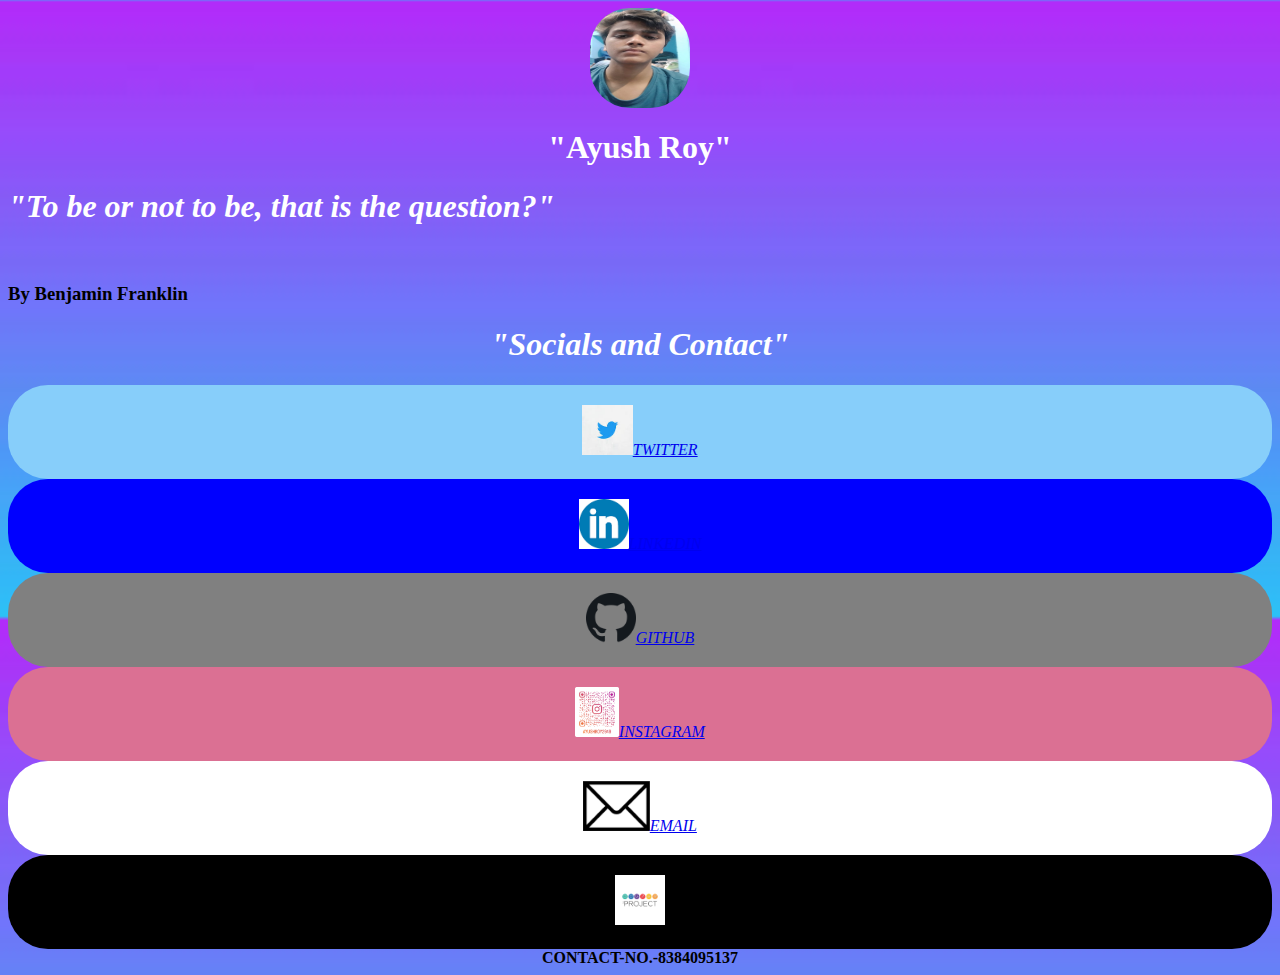
==== index.html @ 30aa04bd "first" ====
<!DOCTYPE html>
<html lang="en">
<head>
    
    <meta charset="UTF-8">
    <meta http-equiv="X-UA-Compatible" content="IE=edge">
    <meta name="viewport" content="width=device-width, initial-scale=1.0">
    <title > Ayush Roy </title>
    <link rel="stylesheet" href="background.css">
    <link rel = "icon" href = "myphoto.jpg" type = "image/x-icon">
</head>
 <body>
    <header><img src="myphoto.jpg" class="myphoto" height="100px"width="100px" alt="presentation" >
    <div><h1 align="center" color="white"><b>"Ayush Roy"</b></h1></div>
<div align="left" class="quote1"><h1><i>"To be or not to be, that is the question?" </i></h1> <br><h3>By Benjamin Franklin</h3> </div>
</header>
    <main><div align="center"><h1><i>"Socials and Contact"</i></h1></div>
 <nav><div class="tweet" align="center"><a href="https://twitter.com/theayushroy2003"><img class="twitter"src="twitter.jpg" height="50px"alt=""><i>TWITTER</i></a></div>
    <div class="linkedin" align="center"><a href="https://www.linkedin.com/in/ayush-roy-277a5122a/?lipi=urn%3Ali%3Apage%3Ad_flagship3_feed%3BxifwxXgmTayFsA9G0anibQ%3D%3D"><img src="linkedin.png" height="50px"><i>LINKEDIN</i></a></div>
<div class="github" align="center"><a href="https://github.com/royayush2099"><img src="github.png" height="50px"alt=""><i>GITHUB</i></a></div>
<div class="instagram" align="center"><a href="https://www.instagram.com/ayushroy2949"><img src="QRinsta.png" height="50px"alt=""><i>INSTAGRAM</i></a></div>
<div class="mail" align="center"><a href="mailto:royayush2099@gmail.com"><img src="mail.png"height="50px" alt=""><i>EMAIL</i></a></div>
<div align="center" class="projects"><a href="projects.html"><img src="project.png" height="50px"alt=""></a></div>
</nav>


    
    
    


    
    
    </main>
    <footer align="center"><b>CONTACT-NO.-8384095137</b></footer>
</body>
</html>
---- background.css ----
body{
    background-image:url(backgroundimg.jpg)  ;
    background-size: 100%;
}  
.myphoto{
  display:block;
  margin-left:auto;
  margin-right:auto;
  border-radius:40%;
  
}
.github{
  padding-top:20px;
  padding-bottom:20px;
  border-radius:40px;
  background-color:grey;
  background-size:50%;
}
.tweet{
  padding-top:20px;
  padding-bottom:20px;
  border-radius:40px;
  background-color:lightskyblue;
  background-size:50%;
}
.linkedin{
  color:black;
  padding-top:20px;
  padding-bottom:20px;
  border-radius:40px;
  background-color:blue;
  background-size:50%;
}
.mail{
  padding-top:20px;
  padding-bottom:20px;
  border-radius:40px;
  background-color:white;
  border-top:20px;
  background-size:50%;
}
.instagram{
  padding-top:20px;
  padding-bottom:20px;
  border-radius:40px;
  background-color:palevioletred;
  border-width:10%;
  background-size:500px;
}

h1{
  
  color:white;
}
.projects{
  padding-top:20px;
  padding-bottom:20px;
  border-radius:40px;
  background-color:black;
  border-width:10%;
  background-size:500px;
}
.quote1{
  border-radius:50px;
}
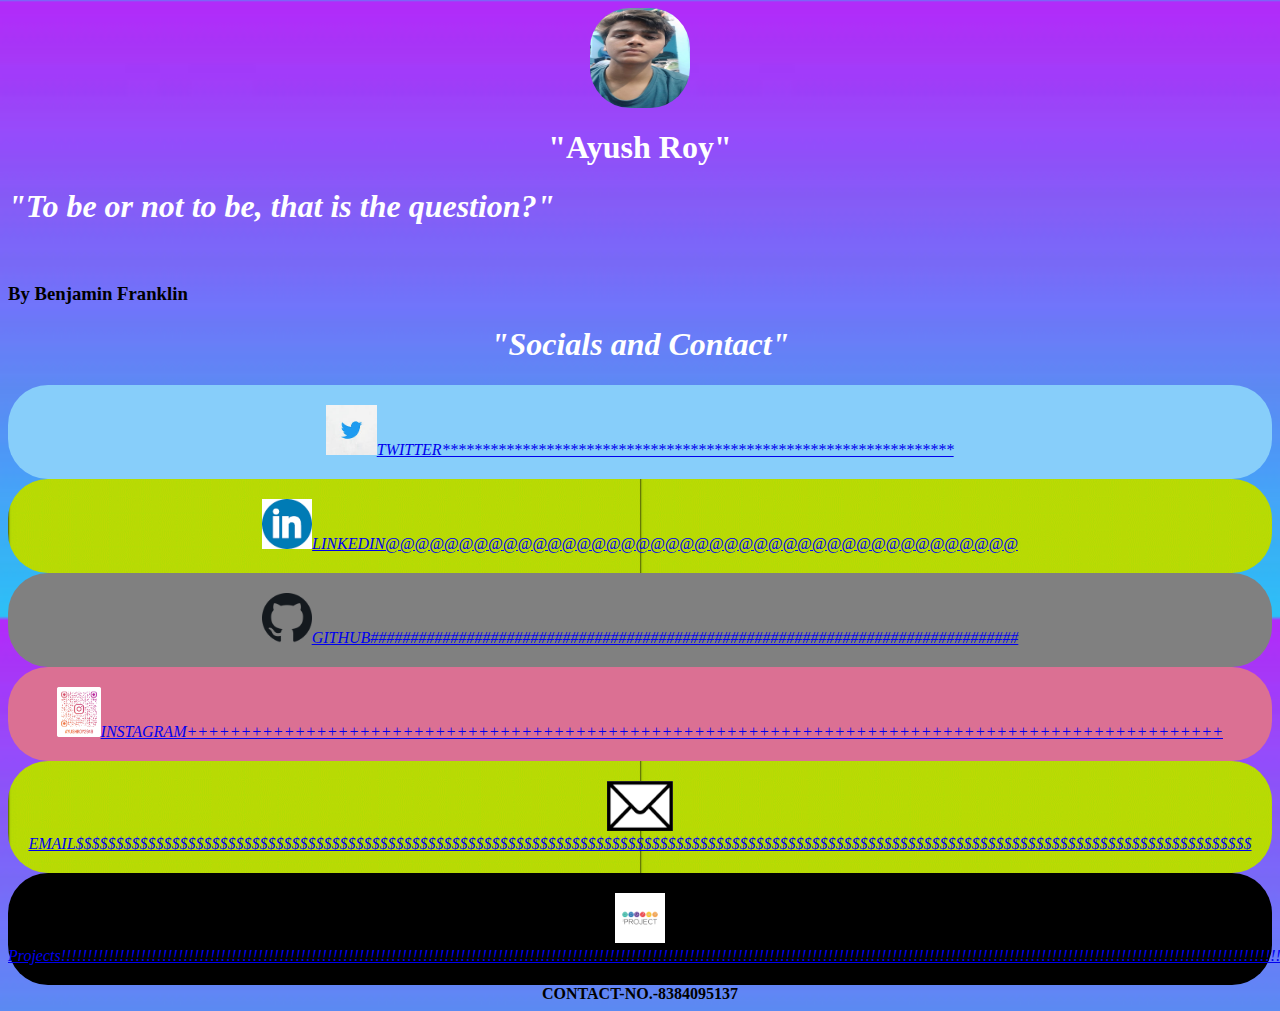
==== commit c64b3de4: "second" ====
--- a/index.html
+++ b/index.html
@@ -1,4 +1,12 @@
-<!DOCTYPE html>
+
+    
+    
+    
+
+
+    
+    
+   <!DOCTYPE html>
 <html lang="en">
 <head>
     
@@ -15,12 +23,12 @@
 <div align="left" class="quote1"><h1><i>"To be or not to be, that is the question?" </i></h1> <br><h3>By Benjamin Franklin</h3> </div>
 </header>
     <main><div align="center"><h1><i>"Socials and Contact"</i></h1></div>
- <nav><div class="tweet" align="center"><a href="https://twitter.com/theayushroy2003"><img class="twitter"src="twitter.jpg" height="50px"alt=""><i>TWITTER</i></a></div>
-    <div class="linkedin" align="center"><a href="https://www.linkedin.com/in/ayush-roy-277a5122a/?lipi=urn%3Ali%3Apage%3Ad_flagship3_feed%3BxifwxXgmTayFsA9G0anibQ%3D%3D"><img src="linkedin.png" height="50px"><i>LINKEDIN</i></a></div>
-<div class="github" align="center"><a href="https://github.com/royayush2099"><img src="github.png" height="50px"alt=""><i>GITHUB</i></a></div>
-<div class="instagram" align="center"><a href="https://www.instagram.com/ayushroy2949"><img src="QRinsta.png" height="50px"alt=""><i>INSTAGRAM</i></a></div>
-<div class="mail" align="center"><a href="mailto:royayush2099@gmail.com"><img src="mail.png"height="50px" alt=""><i>EMAIL</i></a></div>
-<div align="center" class="projects"><a href="projects.html"><img src="project.png" height="50px"alt=""></a></div>
+ <nav><div class="tweet" align="center"><a href="https://twitter.com/theayushroy2003"><img class="twitter"src="twitter.jpg" height="50px"alt=""><i>TWITTER****************************************************************</i></a></div>
+    <div style="background-image: url('new.gif');"class="linkedin" align="center"><a href="https://www.linkedin.com/in/ayush-roy-277a5122a/?lipi=urn%3Ali%3Apage%3Ad_flagship3_feed%3BxifwxXgmTayFsA9G0anibQ%3D%3D"><img src="linkedin.png" height="50px"><i>LINKEDIN@@@@@@@@@@@@@@@@@@@@@@@@@@@@@@@@@@@@@@@@@@@</i></a></div>
+<div   class="github" align="center"><a href="https://github.com/royayush2099"><img src="github.png" height="50px"alt=""><i>GITHUB#################################################################################</i></a></div>
+<div class="instagram" align="center"><a href="https://www.instagram.com/ayushroy2949"><img src="QRinsta.png" height="50px"alt=""><i>INSTAGRAM++++++++++++++++++++++++++++++++++++++++++++++++++++++++++++++++++++++++++++++++++++++++++++++++</i></a></div>
+<div style="background-image: url('new.gif');"class="mail" align="center"><a href="mailto:royayush2099@gmail.com"><img src="mail.png"height="50px" alt=""><i>EMAIL$$$$$$$$$$$$$$$$$$$$$$$$$$$$$$$$$$$$$$$$$$$$$$$$$$$$$$$$$$$$$$$$$$$$$$$$$$$$$$$$$$$$$$$$$$$$$$$$$$$$$$$$$$$$$$$$$$$$$$$$$$$$$$$$$$$$$$$$$$$$$$$$$$$</i></a></div>
+<div align="center" class="projects"><a href="projects.html"><img src="project.png" height="50px"alt=""><i>Projects!!!!!!!!!!!!!!!!!!!!!!!!!!!!!!!!!!!!!!!!!!!!!!!!!!!!!!!!!!!!!!!!!!!!!!!!!!!!!!!!!!!!!!!!!!!!!!!!!!!!!!!!!!!!!!!!!!!!!!!!!!!!!!!!!!!!!!!!!!!!!!!!!!!!!!!!!!!!!!!!!!!!!!!!!!!!!!!!!!!!!!!!!!!!!!!!!!!!!!!!!!!!!!!!!!!!!!!!!!!!!!!!!!!!!!!!!!!!!!!!!!!!!!!!!!!!!!!!!!</i></a></div>
 </nav>
 
 
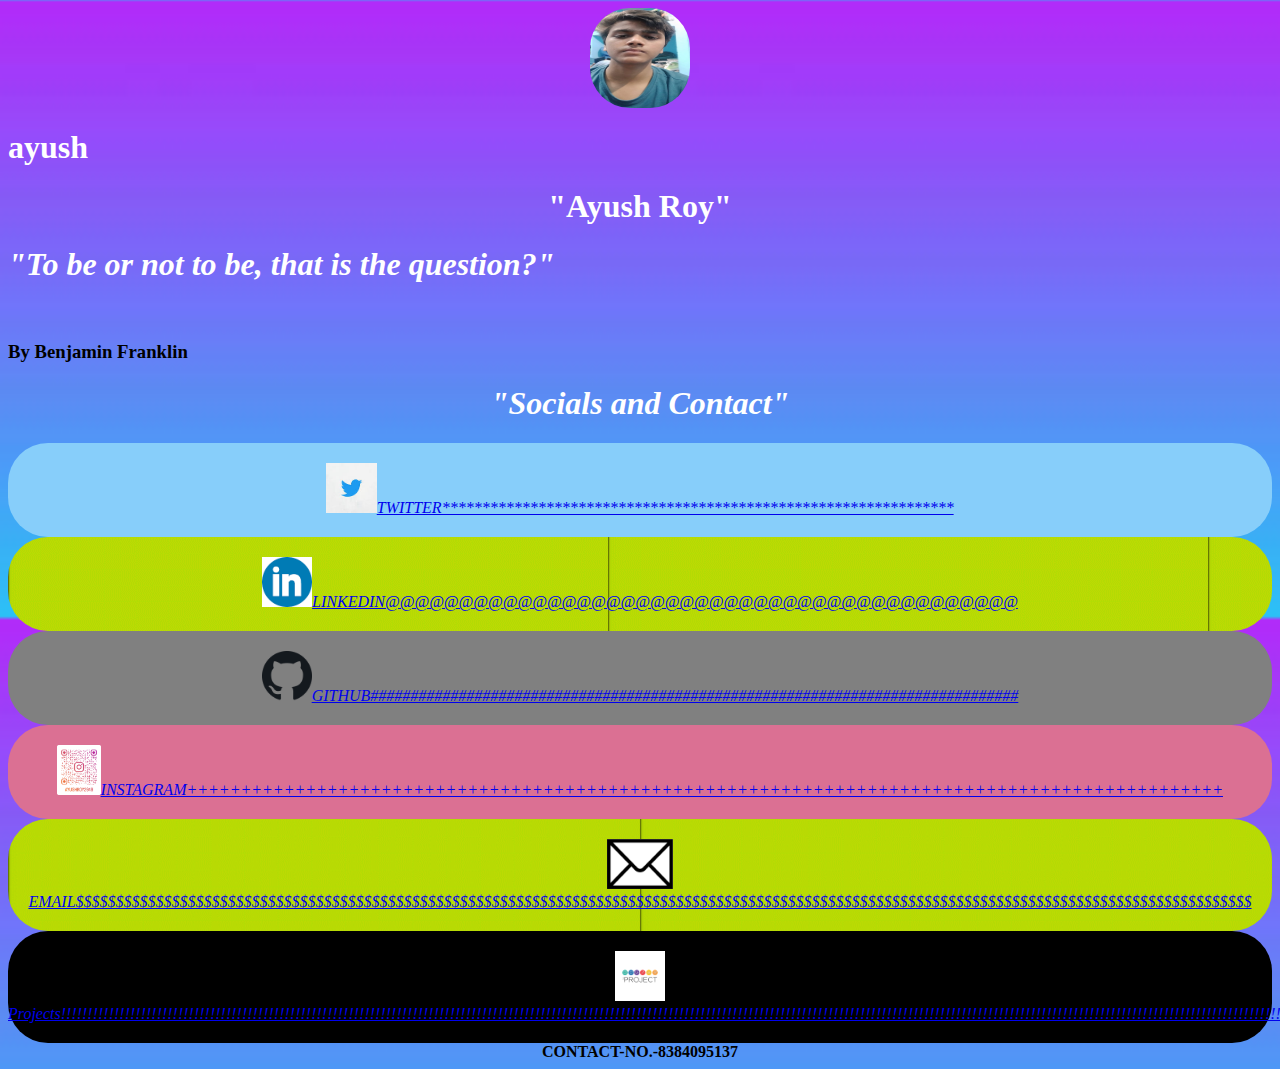
==== commit ff5109b5: "some" ====
--- a/index.html
+++ b/index.html
@@ -1,12 +1,4 @@
-
-    
-    
-    
-
-
-    
-    
-   <!DOCTYPE html>
+<!DOCTYPE html>
 <html lang="en">
 <head>
     
@@ -19,7 +11,8 @@
 </head>
  <body>
     <header><img src="myphoto.jpg" class="myphoto" height="100px"width="100px" alt="presentation" >
-    <div><h1 align="center" color="white"><b>"Ayush Roy"</b></h1></div>
+	    <h1>ayush</h1>
+	    <div><h1 align="center" color="white"><b>"Ayush Roy"</b></h1></div>
 <div align="left" class="quote1"><h1><i>"To be or not to be, that is the question?" </i></h1> <br><h3>By Benjamin Franklin</h3> </div>
 </header>
     <main><div align="center"><h1><i>"Socials and Contact"</i></h1></div>
@@ -42,4 +35,4 @@
     </main>
     <footer align="center"><b>CONTACT-NO.-8384095137</b></footer>
 </body>
-</html>+</html>
--- a/background.css
+++ b/background.css
@@ -10,26 +10,29 @@
   
 }
 .github{
+  border-spacing:15px;
+  border-collapse:separate;
   padding-top:20px;
   padding-bottom:20px;
   border-radius:40px;
   background-color:grey;
-  background-size:50%;
+  
+ 
 }
 .tweet{
   padding-top:20px;
   padding-bottom:20px;
   border-radius:40px;
   background-color:lightskyblue;
-  background-size:50%;
+  background-size:5opx;
 }
 .linkedin{
   color:black;
   padding-top:20px;
   padding-bottom:20px;
   border-radius:40px;
-  background-color:blue;
-  background-size:50%;
+  
+ 
 }
 .mail{
   padding-top:20px;
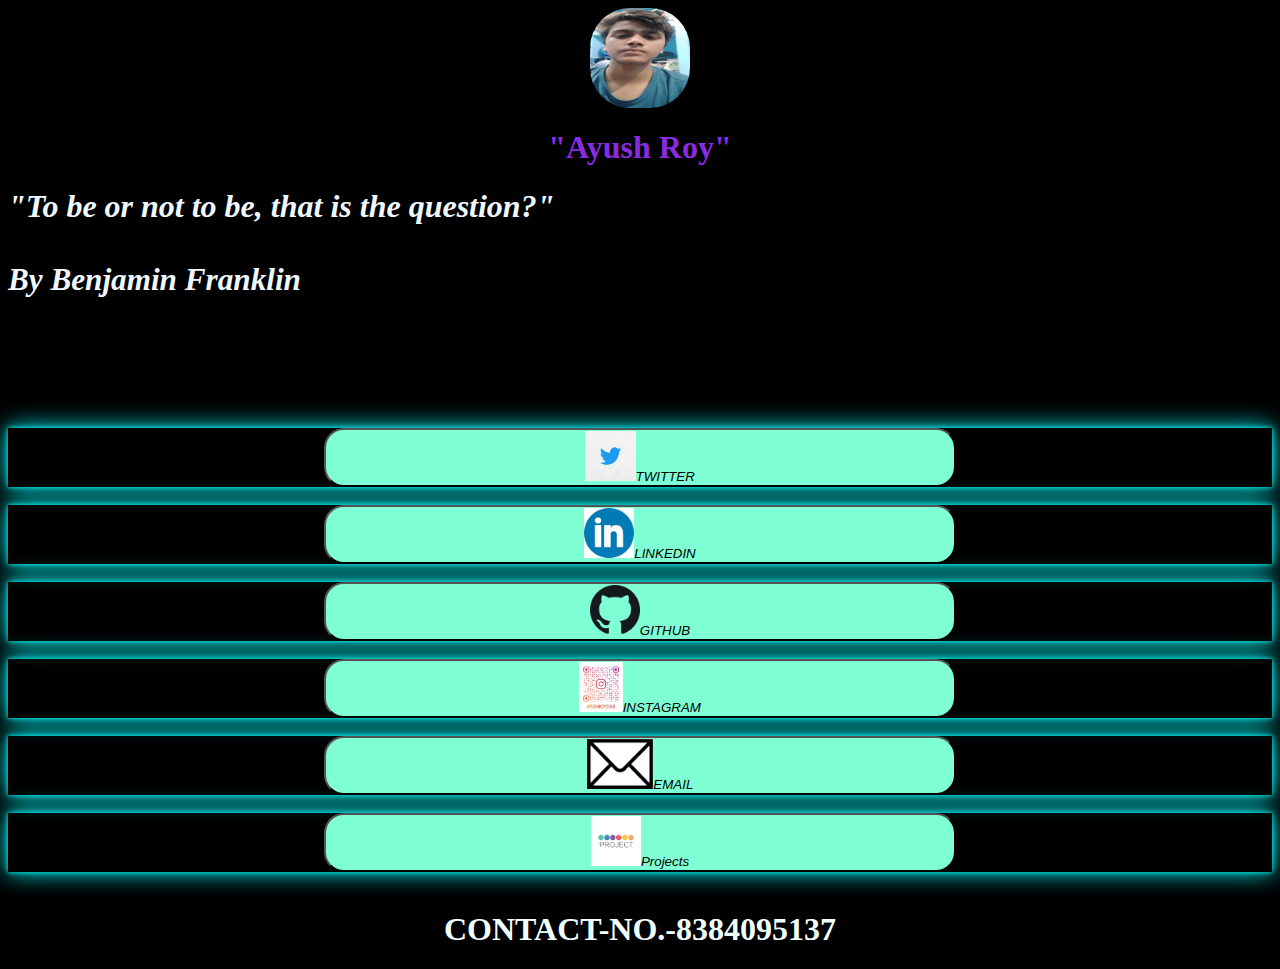
==== commit 0ccb6b67: "few changes" ====
--- a/index.html
+++ b/index.html
@@ -11,18 +11,16 @@
 </head>
  <body>
     <header><img src="myphoto.jpg" class="myphoto" height="100px"width="100px" alt="presentation" >
-	    <h1>ayush</h1>
-	    <div><h1 align="center" color="white"><b>"Ayush Roy"</b></h1></div>
-<div align="left" class="quote1"><h1><i>"To be or not to be, that is the question?" </i></h1> <br><h3>By Benjamin Franklin</h3> </div>
+	    <div><h1 align="center" style="color:blueviolet;"><b>"Ayush Roy"</b></h1></div>
+<div align="left"><h1 style="color:aliceblue"><i>"To be or not to be, that is the question?" <sub><h3>By Benjamin Franklin</h3></sub></i></h1> <br> </div>
 </header>
     <main><div align="center"><h1><i>"Socials and Contact"</i></h1></div>
- <nav><div class="tweet" align="center"><a href="https://twitter.com/theayushroy2003"><img class="twitter"src="twitter.jpg" height="50px"alt=""><i>TWITTER****************************************************************</i></a></div>
-    <div style="background-image: url('new.gif');"class="linkedin" align="center"><a href="https://www.linkedin.com/in/ayush-roy-277a5122a/?lipi=urn%3Ali%3Apage%3Ad_flagship3_feed%3BxifwxXgmTayFsA9G0anibQ%3D%3D"><img src="linkedin.png" height="50px"><i>LINKEDIN@@@@@@@@@@@@@@@@@@@@@@@@@@@@@@@@@@@@@@@@@@@</i></a></div>
-<div   class="github" align="center"><a href="https://github.com/royayush2099"><img src="github.png" height="50px"alt=""><i>GITHUB#################################################################################</i></a></div>
-<div class="instagram" align="center"><a href="https://www.instagram.com/ayushroy2949"><img src="QRinsta.png" height="50px"alt=""><i>INSTAGRAM++++++++++++++++++++++++++++++++++++++++++++++++++++++++++++++++++++++++++++++++++++++++++++++++</i></a></div>
-<div style="background-image: url('new.gif');"class="mail" align="center"><a href="mailto:royayush2099@gmail.com"><img src="mail.png"height="50px" alt=""><i>EMAIL$$$$$$$$$$$$$$$$$$$$$$$$$$$$$$$$$$$$$$$$$$$$$$$$$$$$$$$$$$$$$$$$$$$$$$$$$$$$$$$$$$$$$$$$$$$$$$$$$$$$$$$$$$$$$$$$$$$$$$$$$$$$$$$$$$$$$$$$$$$$$$$$$$$</i></a></div>
-<div align="center" class="projects"><a href="projects.html"><img src="project.png" height="50px"alt=""><i>Projects!!!!!!!!!!!!!!!!!!!!!!!!!!!!!!!!!!!!!!!!!!!!!!!!!!!!!!!!!!!!!!!!!!!!!!!!!!!!!!!!!!!!!!!!!!!!!!!!!!!!!!!!!!!!!!!!!!!!!!!!!!!!!!!!!!!!!!!!!!!!!!!!!!!!!!!!!!!!!!!!!!!!!!!!!!!!!!!!!!!!!!!!!!!!!!!!!!!!!!!!!!!!!!!!!!!!!!!!!!!!!!!!!!!!!!!!!!!!!!!!!!!!!!!!!!!!!!!!!!</i></a></div>
-</nav>
+ <nav><div class="button" align="center"><a href="https://twitter.com/theayushroy2003"><button style="background-color: aquamarine;color:black;width:50%;border-radius:20px;"><img class="twitter"src="twitter.jpg" height="50px"alt=""><i>TWITTER</i></button></a></div><br>
+    <div class="button" align="center"><a href="https://www.linkedin.com/in/ayush-roy-277a5122a/?lipi=urn%3Ali%3Apage%3Ad_flagship3_feed%3BxifwxXgmTayFsA9G0anibQ%3D%3D"><button style="background-color: aquamarine;color:black;width:50%;border-radius:20px;"><img src="linkedin.png" height="50px"><i>LINKEDIN</i></button></a></div><br>
+<div   class="button" align="center"><a href="https://github.com/royayush2099"><button style="background-color: aquamarine;color:black;width:50%;border-radius:20px;"><img src="github.png" height="50px"alt=""><i>GITHUB</i></button></a></div><br>
+<div class="button" align="center"><a href="https://www.instagram.com/ayushroy2949"><button style="background-color: aquamarine;color:black;width:50%;border-radius:20px;"><img src="QRinsta.png" height="50px"alt=""><i>INSTAGRAM</i></button></a></div><br>
+<div class="button" align="center"><a href="mailto:royayush2099@gmail.com"><button style="background-color: aquamarine;color:black;width:50%;border-radius:20px;"><img src="mail.png"height="50px" alt=""><i>EMAIL</i></button></a></div><br>
+<div align="center" class="button"><a href="projects.html"><button style="background-color: aquamarine;color:black;width:50%;border-radius:20px;"><img src="project.png" height="50px"alt=""><i>Projects</i></button></a></div><br>
 
 
     
@@ -33,6 +31,6 @@
     
     
     </main>
-    <footer align="center"><b>CONTACT-NO.-8384095137</b></footer>
+    <footer align="center"><h1 style="color:azure"><b>CONTACT-NO.-8384095137</b></h1></footer>
 </body>
 </html>
--- a/background.css
+++ b/background.css
@@ -1,5 +1,6 @@
 body{
-    background-image:url(backgroundimg.jpg)  ;
+    /*background-image:url(backgroundimg.jpg)  ;*/
+    background-color: black;
     background-size: 100%;
 }  
 .myphoto{
@@ -7,61 +8,17 @@
   margin-left:auto;
   margin-right:auto;
   border-radius:40%;
-  
-}
-.github{
-  border-spacing:15px;
-  border-collapse:separate;
-  padding-top:20px;
-  padding-bottom:20px;
-  border-radius:40px;
-  background-color:grey;
-  
- 
-}
-.tweet{
-  padding-top:20px;
-  padding-bottom:20px;
-  border-radius:40px;
-  background-color:lightskyblue;
-  background-size:5opx;
-}
-.linkedin{
-  color:black;
-  padding-top:20px;
-  padding-bottom:20px;
-  border-radius:40px;
-  
- 
-}
-.mail{
-  padding-top:20px;
-  padding-bottom:20px;
-  border-radius:40px;
-  background-color:white;
-  border-top:20px;
-  background-size:50%;
-}
-.instagram{
-  padding-top:20px;
-  padding-bottom:20px;
-  border-radius:40px;
-  background-color:palevioletred;
-  border-width:10%;
-  background-size:500px;
+  border-color: aqua;
 }
 
-h1{
-  
-  color:white;
+.button {
+  box-shadow: 0 0 5px cyan,
+  0 0 25px cyan;
 }
-.projects{
-  padding-top:20px;
-  padding-bottom:20px;
-  border-radius:40px;
-  background-color:black;
-  border-width:10%;
-  background-size:500px;
+button:hover{
+  box-shadow: 0 0 5px cyan,
+  0 0 25px cyan, 0 0 50px cyan, 
+  0 0 100px cyan, 0 0 200px cyan;
 }
 .quote1{
   border-radius:50px;
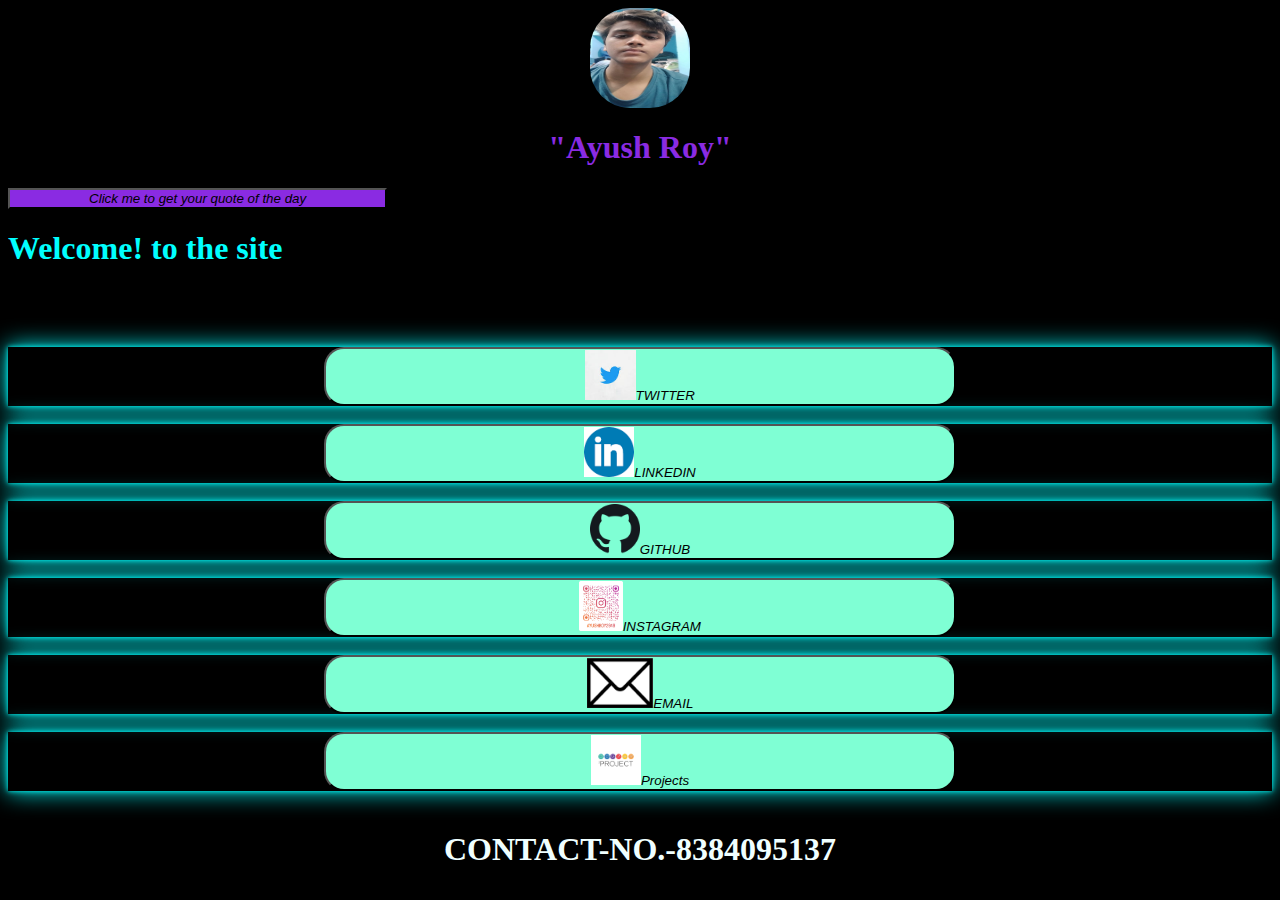
==== commit 2791c539: "changing some text" ====
--- a/index.html
+++ b/index.html
@@ -1,4 +1,12 @@
-<!DOCTYPE html>
+
+    
+    
+    
+
+
+    
+    
+   <!DOCTYPE html>
 <html lang="en">
 <head>
     
@@ -12,7 +20,15 @@
  <body>
     <header><img src="myphoto.jpg" class="myphoto" height="100px"width="100px" alt="presentation" >
 	    <div><h1 align="center" style="color:blueviolet;"><b>"Ayush Roy"</b></h1></div>
-<div align="left"><h1 style="color:aliceblue"><i>"To be or not to be, that is the question?" <sub><h3>By Benjamin Franklin</h3></sub></i></h1> <br> </div>
+<!--<div align="left" id="quote1"><h1 style="color:aliceblue"><i>"To be or not to be, that is the question?" <sub><h3>By Benjamin Franklin</h3></sub></i></h1> <br> </div>-->
+<button onclick="doSome()" style="width:30%; background-color:blueviolet"><i>Click me to get your quote of the day</i></button>
+
+<h1  id="test" style="color:aqua" >Welcome! to the site</h1>
+<script>
+    function doSome(){
+        document.getElementById("test").innerHTML="You can steer yourself any direction you choose";
+    }
+</script>
 </header>
     <main><div align="center"><h1><i>"Socials and Contact"</i></h1></div>
  <nav><div class="button" align="center"><a href="https://twitter.com/theayushroy2003"><button style="background-color: aquamarine;color:black;width:50%;border-radius:20px;"><img class="twitter"src="twitter.jpg" height="50px"alt=""><i>TWITTER</i></button></a></div><br>
--- a/background.css
+++ b/background.css
@@ -10,6 +10,10 @@
   border-radius:40%;
   border-color: aqua;
 }
+button{
+  transition: all ease
+  0.5s;
+}
 
 .button {
   box-shadow: 0 0 5px cyan,
@@ -20,8 +24,12 @@
   0 0 25px cyan, 0 0 50px cyan, 
   0 0 100px cyan, 0 0 200px cyan;
 }
-.quote1{
-  border-radius:50px;
+#quote1{
+ height:300px;
+ width:1000px;
+ object-fit:cover;
+}
+#quote1:hover text{
+  scale: 1.2;
 }
 
-
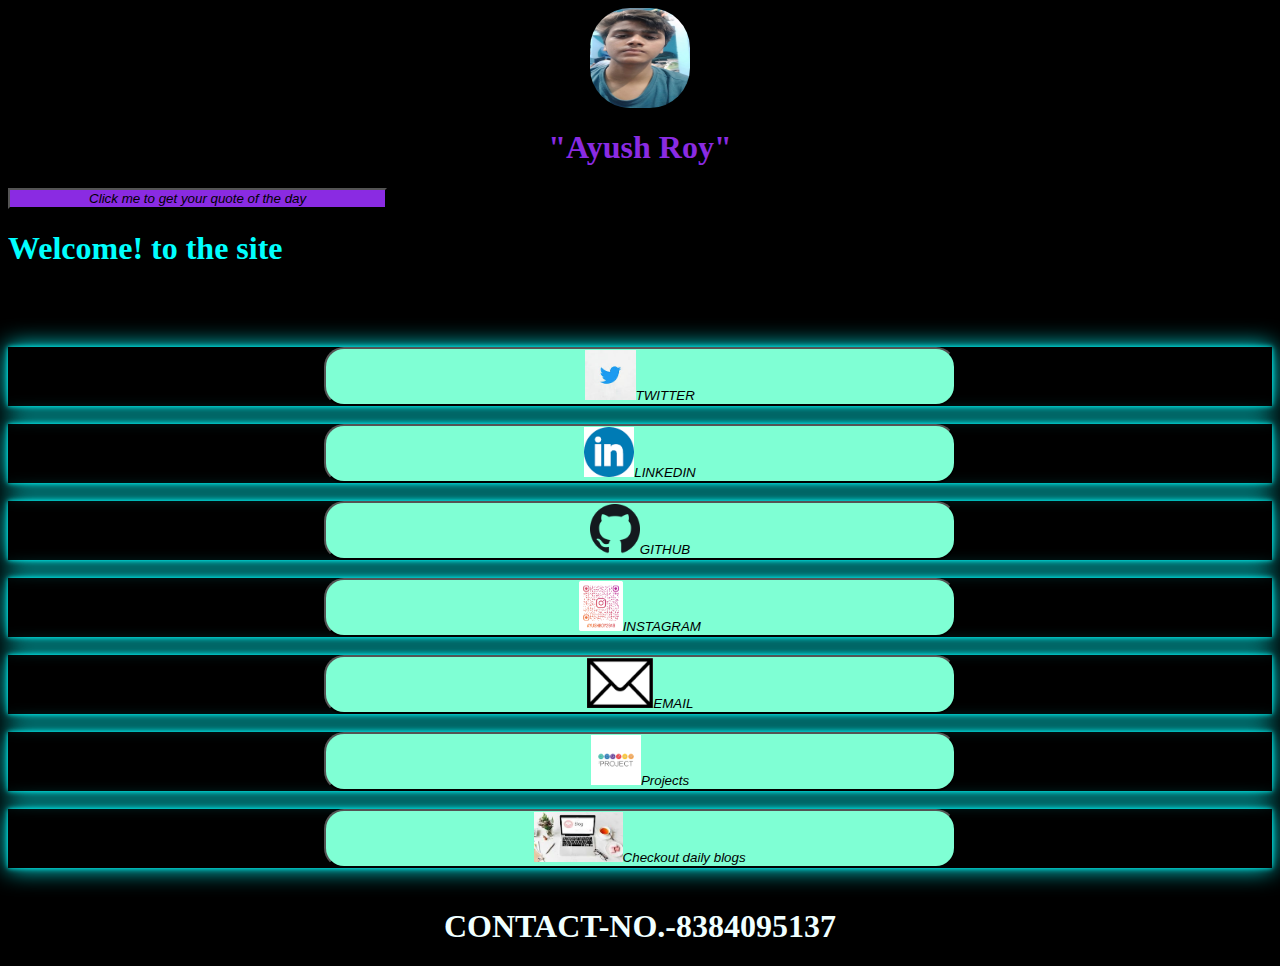
==== commit cbb6cf73: "adding blog" ====
--- a/index.html
+++ b/index.html
@@ -37,6 +37,7 @@
 <div class="button" align="center"><a href="https://www.instagram.com/ayushroy2949"><button style="background-color: aquamarine;color:black;width:50%;border-radius:20px;"><img src="QRinsta.png" height="50px"alt=""><i>INSTAGRAM</i></button></a></div><br>
 <div class="button" align="center"><a href="mailto:royayush2099@gmail.com"><button style="background-color: aquamarine;color:black;width:50%;border-radius:20px;"><img src="mail.png"height="50px" alt=""><i>EMAIL</i></button></a></div><br>
 <div align="center" class="button"><a href="projects.html"><button style="background-color: aquamarine;color:black;width:50%;border-radius:20px;"><img src="project.png" height="50px"alt=""><i>Projects</i></button></a></div><br>
+<div align="center" class="button"><a href="blog.html"><button style="background-color: aquamarine;color:black;width:50%;border-radius:20px;"><img src="blog.jpeg" height="50px"alt=""><i>Checkout daily blogs</i></button></a></div><br>
 
 
     
